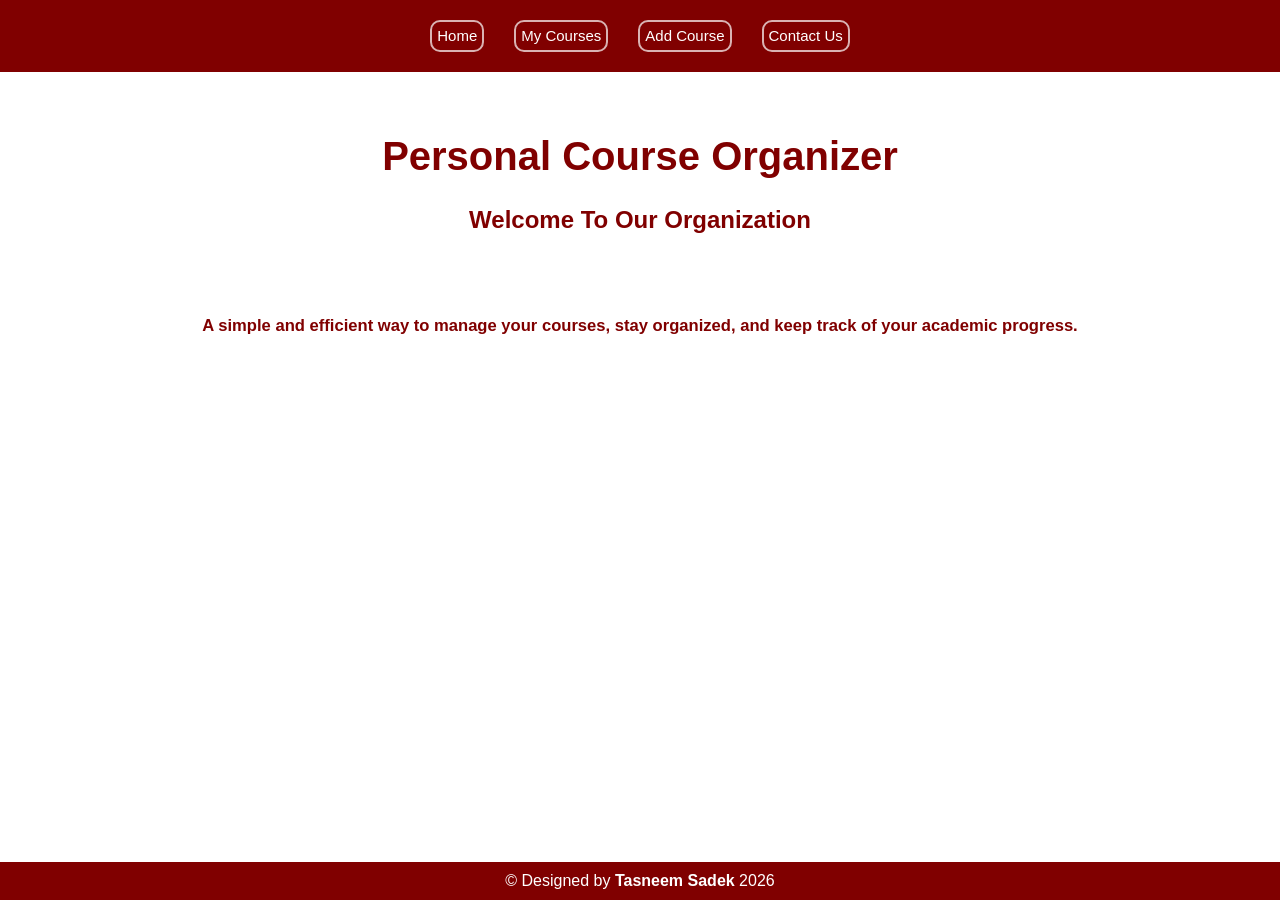
==== index.html @ b3046784 "Add files via upload" ====
<!DOCTYPE html>
<html>
<head>
    <meta charset="UTF-8">
    <meta name="viewport" content="width=device-width, initial-scale=1.0">
    <title>Home</title>
    <link rel="stylesheet" href="style.css">
</head>
<body>
    <nav>
        <ul>
            <li><a href="index.html">Home</a> </li>
            <li><a href="Mycourses.html" >My Courses</a></li>
            <li><a href="addcourse.html" >Add Course</a></li>
            <li><a href="contactus.html" >Contact Us</a></li>
        </ul>
    </nav>

    <header>
        <h1 class="test">Personal Course Organizer</h1>
        <h2>Welcome To Our Organization</h2>
    </header>
    
    <main>
        <section>
            <h5>A simple and efficient way to manage your courses, stay organized, and keep track of your academic progress.</h5>
        </section>
    </main>
    <footer>
        <div>© Designed by <b>Tasneem Sadek</b> 2026</div>
    </footer>

</body>





</html>
---- style.css ----
body{
    margin: 0 ;
    font-family: Verdana, Tahoma, sans-serif;
    background-color: white;
    display: flex;
    flex-direction: column;
    min-height: 100vh;
    color: maroon;
}
main{
    flex: 1;
    text-align:center;
    font-size: 20px;
}
header{
    text-align: center;
    background-color: ;
    color: maroon ;
    padding: 35px ;
}
nav{
    list-style:disc;
    background-color: maroon;
    padding: 10px;
}
nav ul{
    list-style: none;
    display: flex;
    margin: 0;
    padding: 0;
    flex-wrap: wrap ;
    justify-content:center;
    text-align: center;
}

nav li{
    margin: 10px 15px;
    padding: 5px;
    border:2px solid rgba(255, 255, 255, 0.703); 
    border-radius: 10px;
}

nav a {
    color: white;
    font-size: 15px;
    text-decoration: none;
    transition: 0.3s;

}
nav a:hover{
    color: rgba(240, 187, 182, 0.768);
}
.test{
    color: maroon;
    text-align:center ;
    font-size: 40px;
}

table{
    width: 90%; 
    margin: 30px auto;
    overflow: auto;
    color :white;
    border-collapse: collapse;
    text-align: center;
    text-wrap-mode: wrap;
    background-color:maroon;
    border-spacing: 6px ;
    padding: 10px;
    
}
th{
    background: rgba(195, 48, 35, 0.397);
    height: 70px;
    width: 70px;
    border: 5px solid maroon;
    border-radius: 100px;
}
td{
    background: rgba(195, 48, 35, 0.397);
    height: 50px;
    width: 50px;
    border: 5px solid maroon;
    padding: 1%;
    border-radius: 15%;
    
}
form{
    width: 60%;
    color: maroon;
    background-color: lightgray;
    display: flex;
    flex-direction: column;
    justify-content: center;
    margin: 40px auto;
    overflow:auto;
    padding: 10px;
    border-radius: 20px;
}
label{
    margin:10px 2px;
}
input , textarea ,button {
    padding: 10px;
    margin: 3px 10px;
    border: 1px solid white;
    border-radius: 8px;
}
input:focus{             /*??*/
    box-shadow: 10px;
}

input[type="submit"] , button {
    margin-top: 50px;
    padding: 10px;
    
    transition: 0.2s;
    color: maroon;
}

button:hover{
    background-color: darkgreen;
    color: white;
}

input[type="submit"]:hover{
    background-color: darkgreen;
    color: white;
}

footer{
    text-align: center;
    background-color: maroon;
    color: white;
    padding: 10px; 
}
@media (max-width: 800px) {
    nav ul {
        flex-direction: column;
        align-items:center;
        
    }
    
    form {
        width: 80%;
    }
    table{
        width: 90%;
    }
}
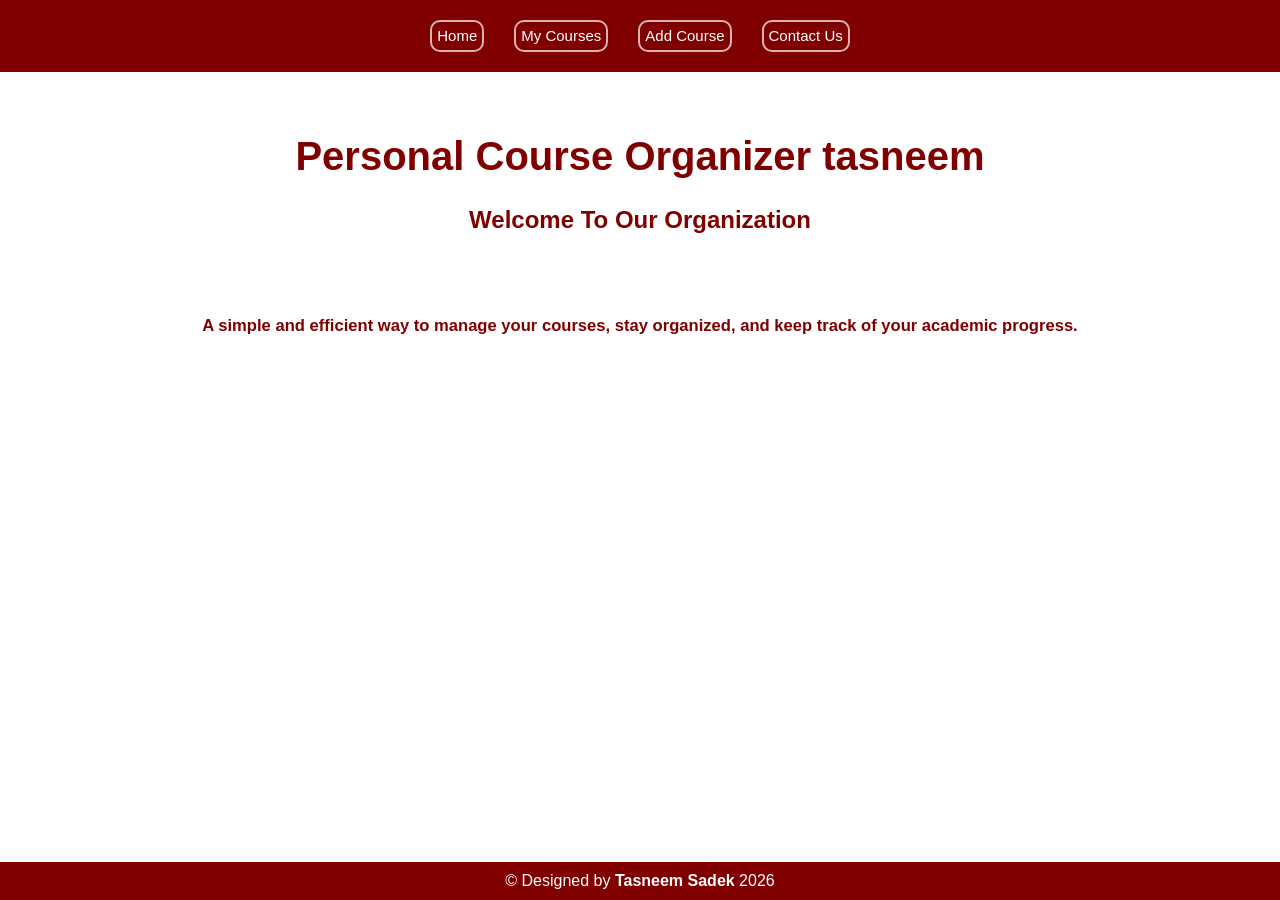
==== commit 3cacda42: "." ====
--- a/index.html
+++ b/index.html
@@ -17,7 +17,7 @@
     </nav>
 
     <header>
-        <h1 class="test">Personal Course Organizer</h1>
+        <h1 class="test">Personal Course Organizer tasneem</h1>
         <h2>Welcome To Our Organization</h2>
     </header>
     
--- a/style.css
+++ b/style.css
@@ -138,13 +138,13 @@
     nav ul {
         flex-direction: column;
         align-items:center;
-        
+        flex-wrap: wrap ;
     }
     
     form {
         width: 80%;
     }
     table{
-        width: 90%;
+        width: 70%;
     }
-}+}
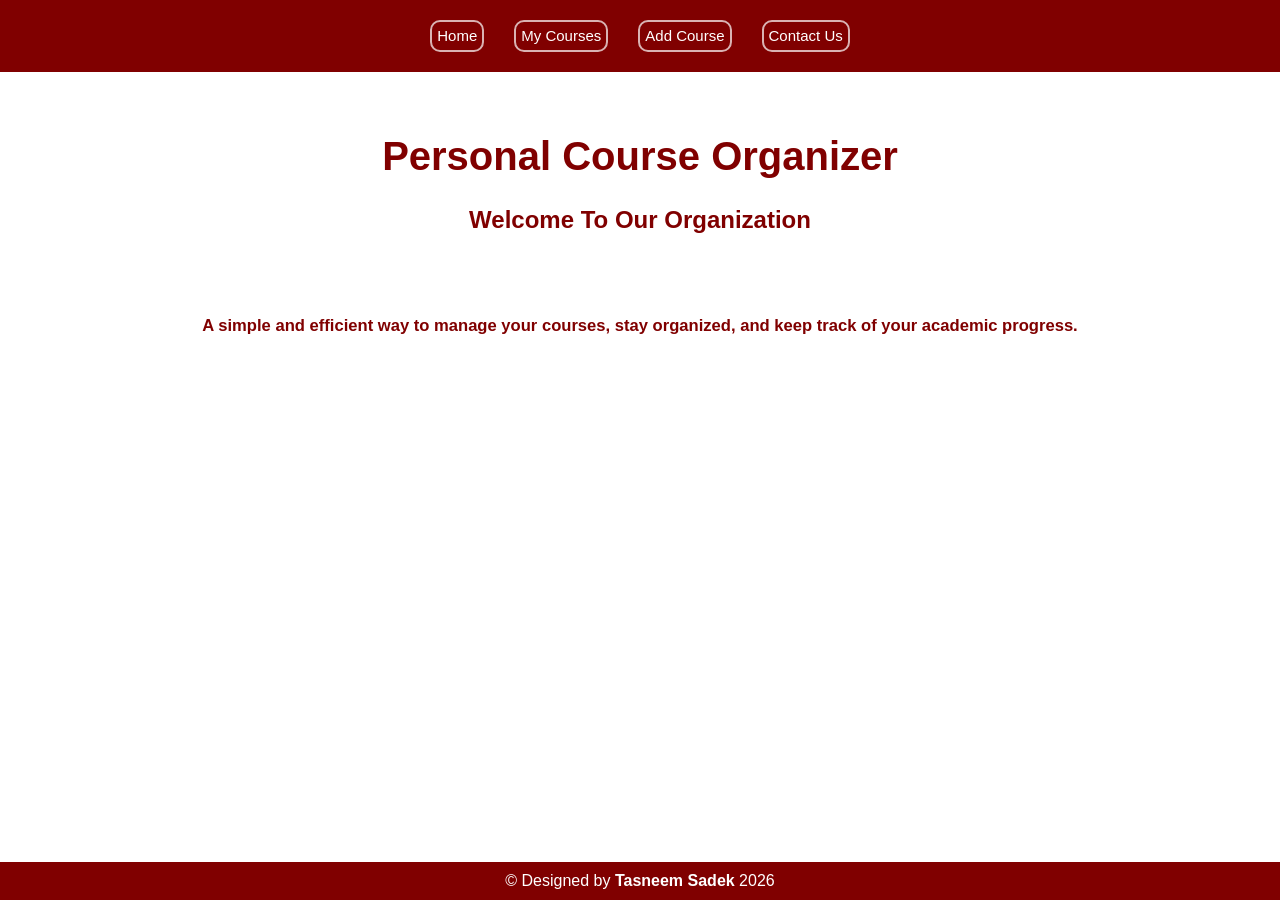
==== commit 1ba42aea: "و" ====
--- a/index.html
+++ b/index.html
@@ -17,7 +17,7 @@
     </nav>
 
     <header>
-        <h1 class="test">Personal Course Organizer tasneem</h1>
+        <h1 class="test">Personal Course Organizer</h1>
         <h2>Welcome To Our Organization</h2>
     </header>
     
--- a/style.css
+++ b/style.css
@@ -57,7 +57,7 @@
 }
 
 table{
-    width: 90%; 
+    width: 80%; 
     margin: 30px auto;
     overflow: auto;
     color :white;
@@ -92,8 +92,8 @@
     display: flex;
     flex-direction: column;
     justify-content: center;
+    text-align: left;
     margin: 40px auto;
-    overflow:auto;
     padding: 10px;
     border-radius: 20px;
 }
@@ -113,7 +113,6 @@
 input[type="submit"] , button {
     margin-top: 50px;
     padding: 10px;
-    
     transition: 0.2s;
     color: maroon;
 }
@@ -143,6 +142,7 @@
     
     form {
         width: 80%;
+        text-align: left;
     }
     table{
         width: 70%;
